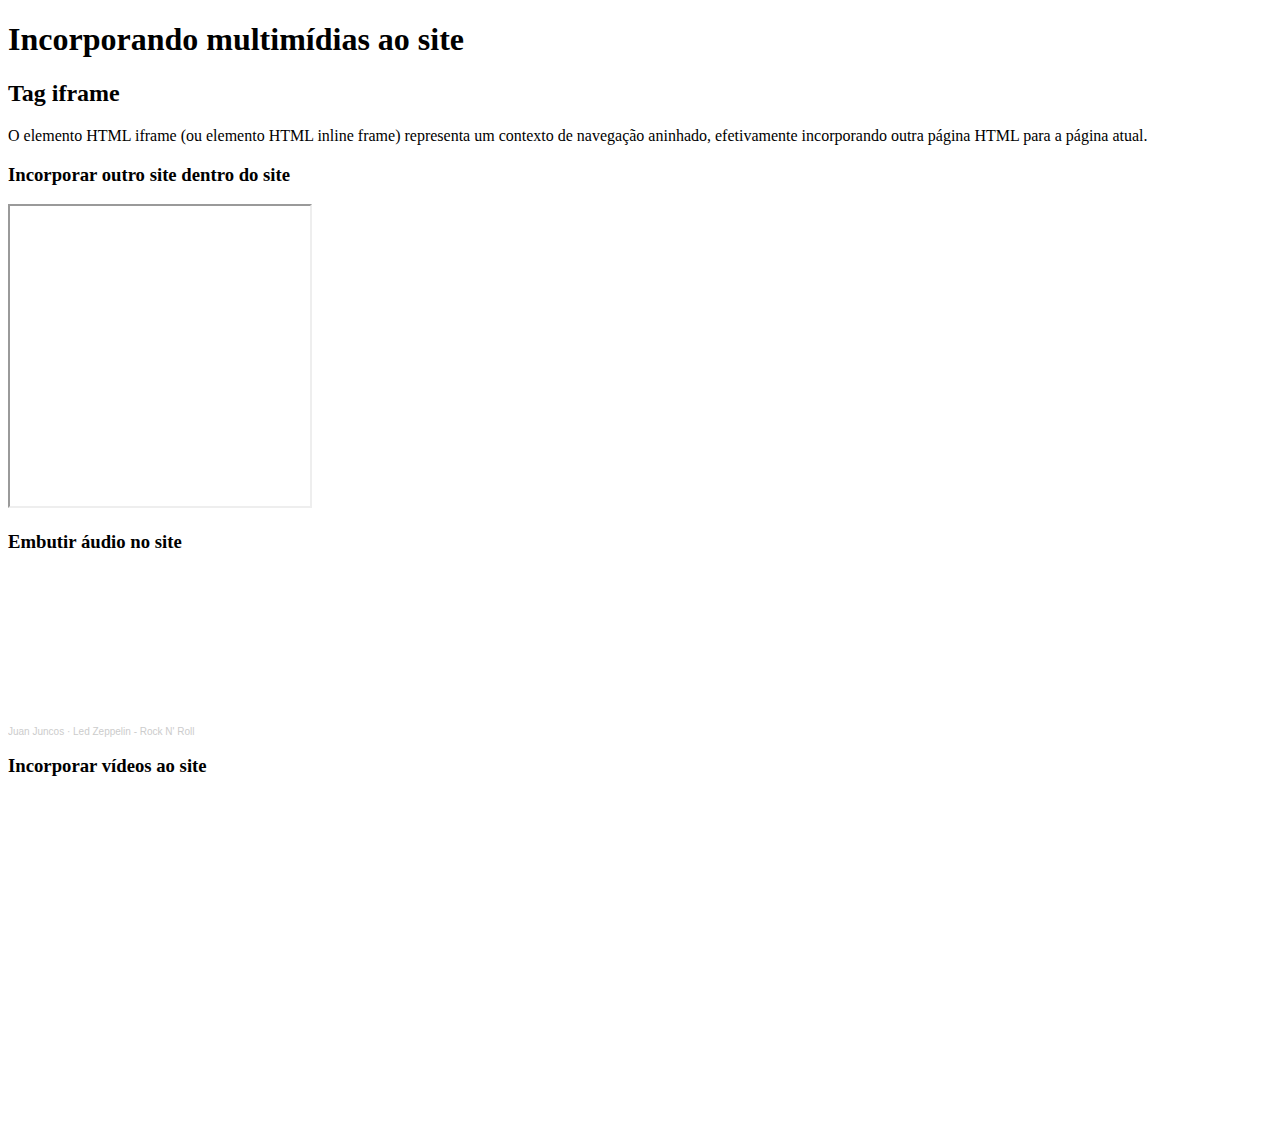
==== RDE09-Nicoly_Gravonski.html @ 8788a46d "Alteração de conteúdo" ====
<!DOCTYPE html>
<html lang="pt-BR">
<head>
    <meta charset="UTF-8">
    <meta http-equiv="X-UA-Compatible" content="IE=edge">
    <meta name="viewport" content="width=device-width, initial-scale=1.0">
    <title>RDE09-Multimídias</title>
</head>
<body>
    <h1>Incorporando multimídias ao site</h1>
    <h2>Tag iframe</h2>
    <p>O elemento HTML iframe (ou elemento HTML inline frame) representa um contexto de navegação aninhado, efetivamente incorporando outra página HTML para a página atual.</p>
    <h3>Incorporar outro site dentro do site</h3>
    <iframe src="http://www.irati.ifpr.edu.br" height="300" width="300"></iframe>
    <h3>Embutir áudio no site</h3>
    <iframe width="30%" height="30%" scrolling="no" frameborder="no" allow="autoplay" src="https://w.soundcloud.com/player/?url=https%3A//api.soundcloud.com/tracks/50984741&color=%23ff5500&auto_play=false&hide_related=false&show_comments=true&show_user=true&show_reposts=false&show_teaser=true&visual=true"></iframe><div style="font-size: 10px; color: #cccccc;line-break: anywhere;word-break: normal;overflow: hidden;white-space: nowrap;text-overflow: ellipsis; font-family: Interstate,Lucida Grande,Lucida Sans Unicode,Lucida Sans,Garuda,Verdana,Tahoma,sans-serif;font-weight: 100;"><a href="https://soundcloud.com/juan_mj_10" title="Juan Juncos" target="_blank" style="color: #cccccc; text-decoration: none;">Juan Juncos</a> · <a href="https://soundcloud.com/juan_mj_10/led-zeppelin-rock-n-roll" title="Led Zeppelin - Rock N&#x27; Roll" target="_blank" style="color: #cccccc; text-decoration: none;">Led Zeppelin - Rock N&#x27; Roll</a></div>

    <h3>Incorporar vídeos ao site</h3>
    <iframe width="560" height="315" src="https://www.youtube.com/embed/fYJl-7jRzuw" title="YouTube video player" frameborder="0" allow="accelerometer; autoplay; clipboard-write; encrypted-media; gyroscope; picture-in-picture" allowfullscreen></iframe>


</body>
</html>
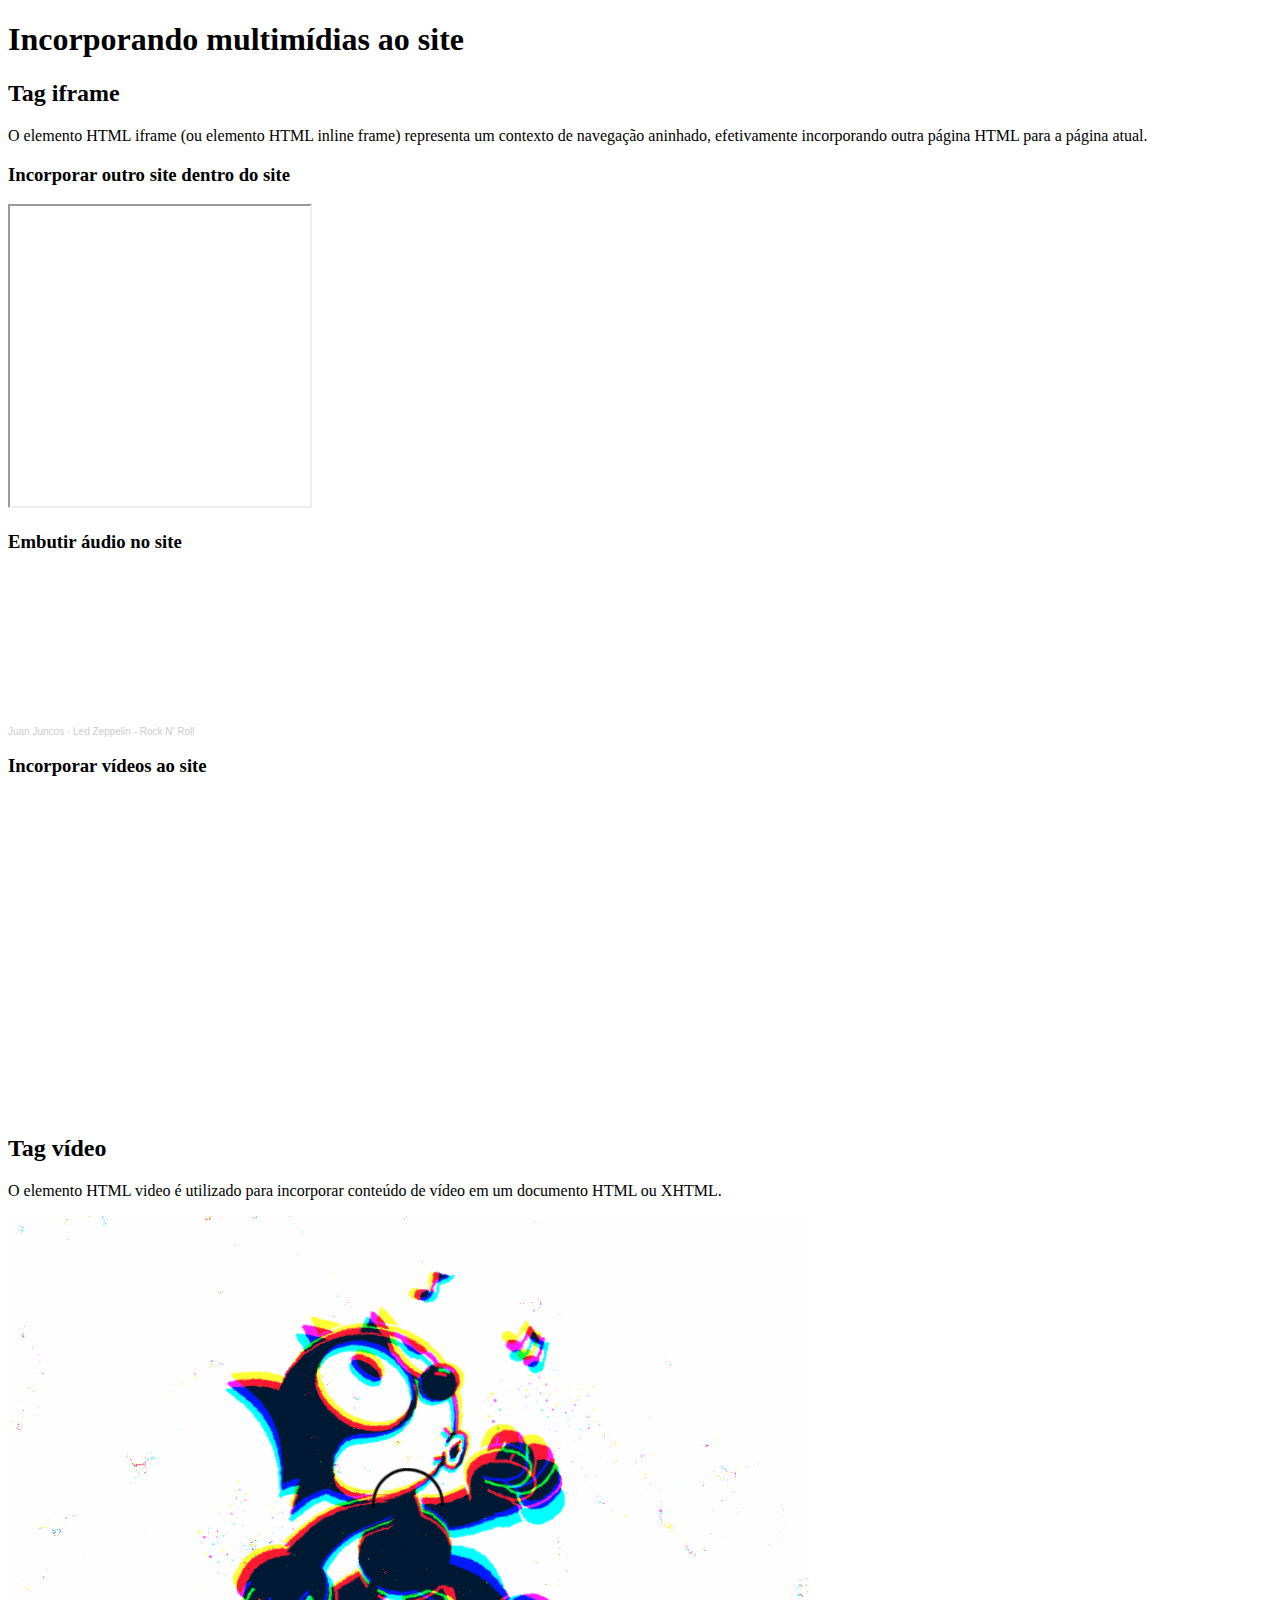
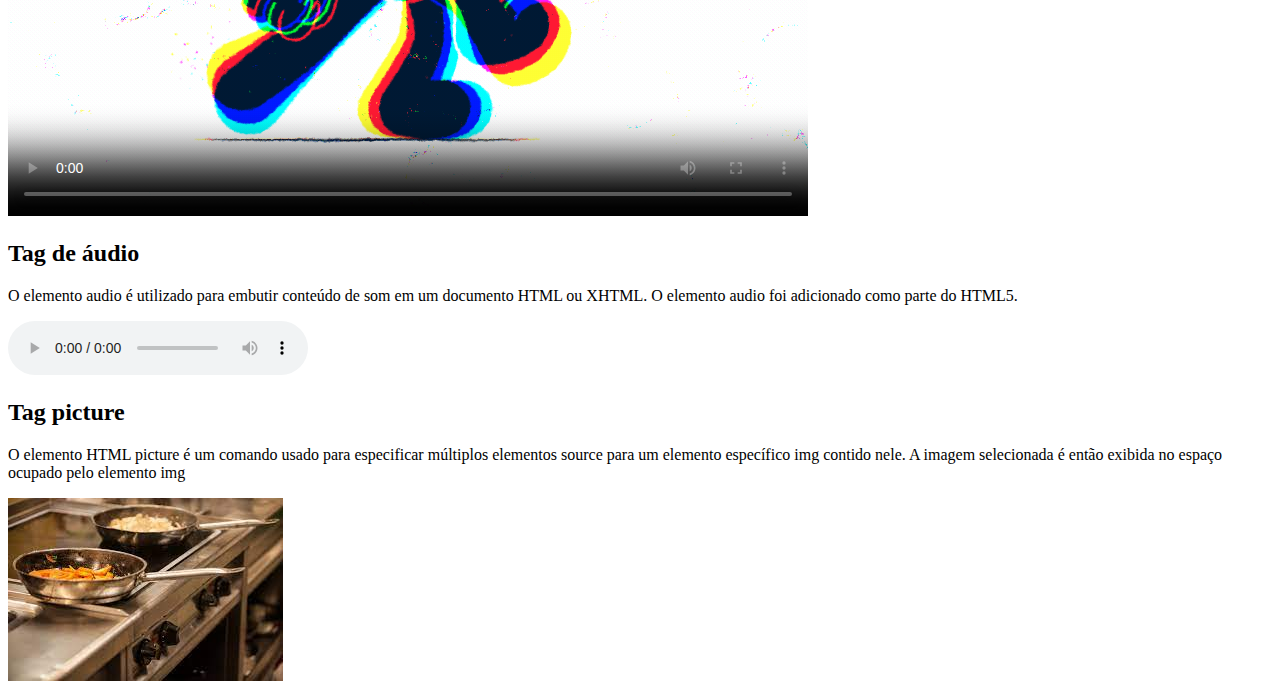
==== commit 45bc17c2: "Finalização das tags" ====
--- a/RDE09-Nicoly_Gravonski.html
+++ b/RDE09-Nicoly_Gravonski.html
@@ -17,7 +17,25 @@
 
     <h3>Incorporar vídeos ao site</h3>
     <iframe width="560" height="315" src="https://www.youtube.com/embed/fYJl-7jRzuw" title="YouTube video player" frameborder="0" allow="accelerometer; autoplay; clipboard-write; encrypted-media; gyroscope; picture-in-picture" allowfullscreen></iframe>
+    
+    <h2>Tag vídeo</h2>
+    <p>O elemento HTML video é utilizado para incorporar conteúdo de vídeo em um documento HTML ou XHTML.</p>
+    <video poster="video/gif.gif" controls>
+        <source src="video/gif.gif" type="video/mp4">
+    </video>
+     
+    <h2>Tag de áudio</h2>
+     <p>O elemento audio é utilizado para embutir conteúdo de som em um documento HTML ou XHTML. O elemento audio foi adicionado como parte do HTML5.</p>
+     <audio preload="metadata" controls>
+         <source src="áudio/Get Up - SilentCrafter [Audio Library Release] · Free Copyright-safe Music.mp3" type="audio/mp3">
+     </audio>
 
+     <h2>Tag picture</h2>
+      <p>O elemento HTML picture é um comando usado para especificar múltiplos elementos source para um elemento específico img contido nele. A imagem selecionada é então exibida no espaço ocupado pelo elemento img </p>
+      <picture>
+          <img src="img/hobbie2.jpg" alt="cozinha">
+      </picture>
+    
 
 </body>
 </html>